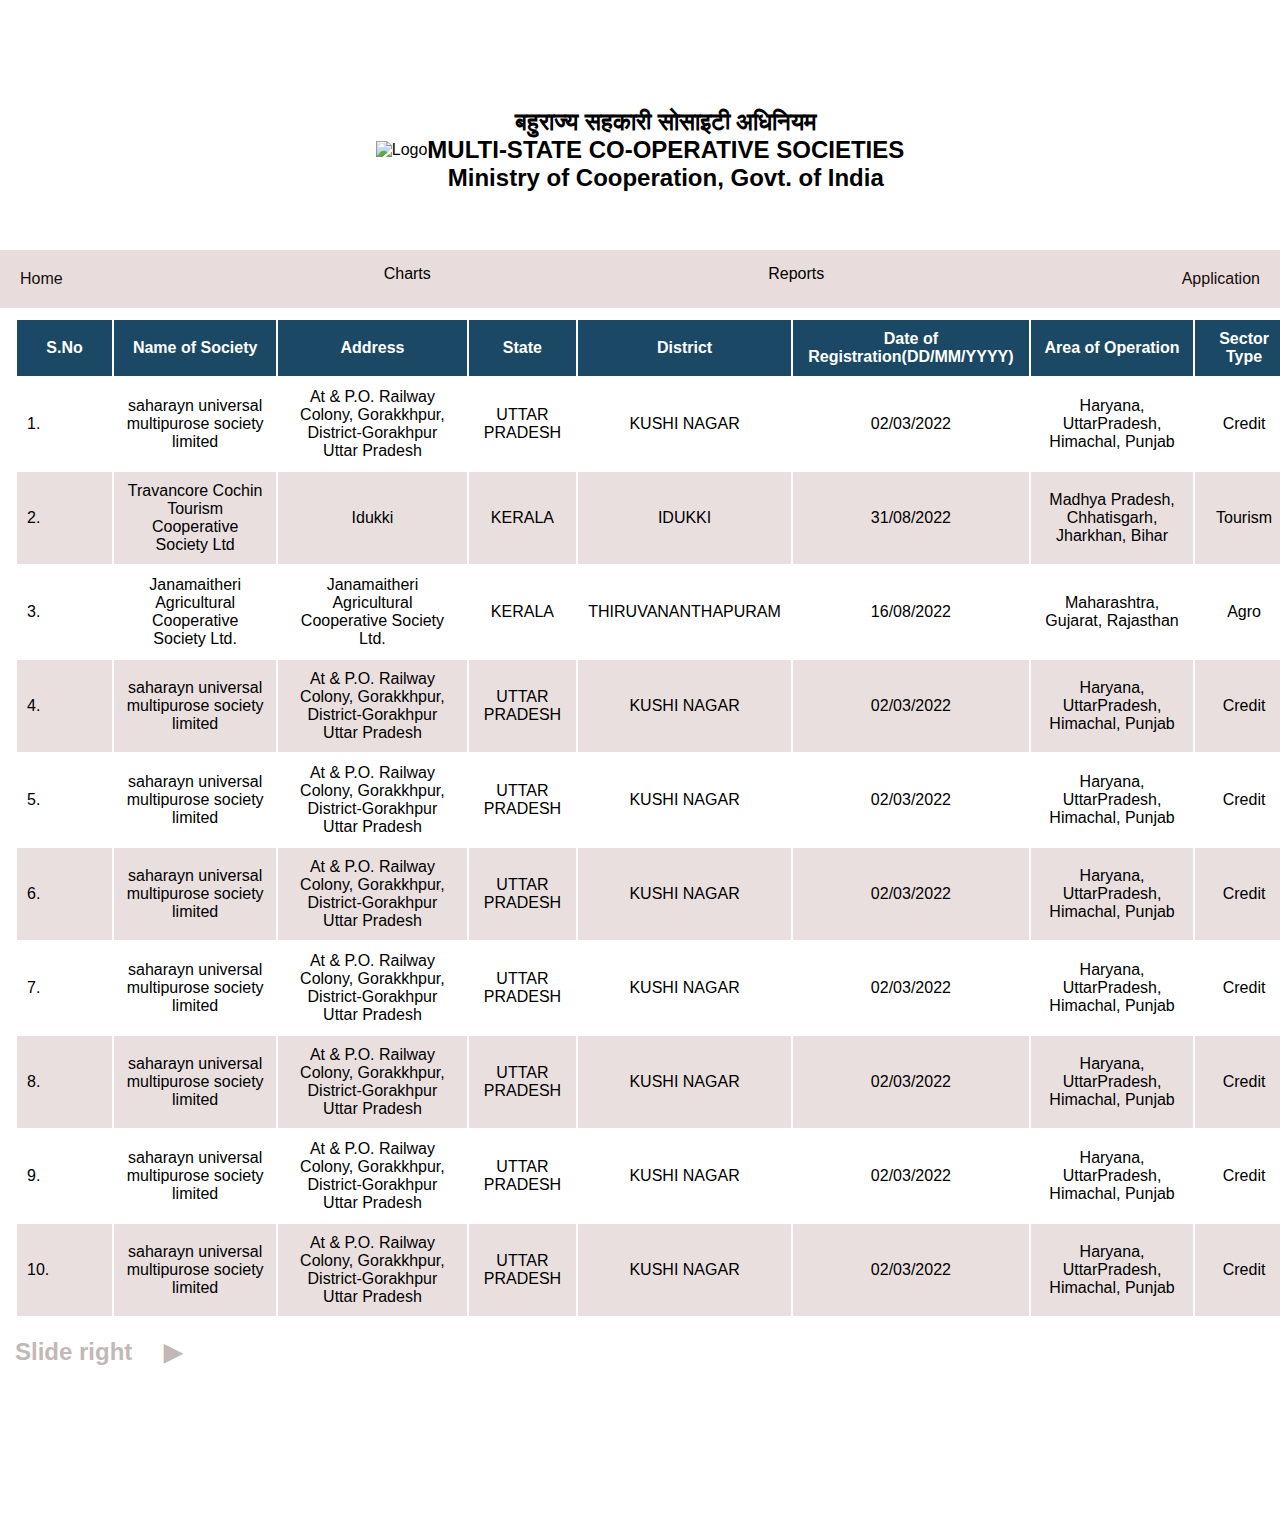
==== crcs.html @ 5280716e "Add files via upload" ====
<!DOCTYPE html>
<html lang="en">
<head>
  <meta charset="UTF-8">
  <meta name="viewport" content="width=device-width, initial-scale=1.0">
  <title>MCSC</title>
  <link rel="stylesheet" href="crcs.css">
</head>
<body>
  <header>
    <div class="column">
      <div class="image-container">
        <img src="download.png" alt="Logo" class="responsive-image">
      </div>
    </div>
    <div class="column">
      <div class="text-container">
        <h2 class="responsive-text">बहुराज्य सहकारी सोसाइटी अधिनियम</h2>
        <h1 class="second-text">MULTI-STATE CO-OPERATIVE SOCIETIES</h1>
        <h2 class="third-text">Ministry of Cooperation, Govt. of India</h2>
      </div>
    </div>
    
</header>
<nav>
  <a href="cr.html">Home</a>
  <div class="dropdown">Charts
    <button class="dropbtn"> 
      <i class="fa fa-caret-down"></i>
    </button>
    <div class="dropdown-content">
      <a href="statechart.html" target="_blank">State wise</a>
      <a href="yearchart.html" target="_blank">Year wise</a>
    </div>
  </div>
  <div class="dropdown">Reports
    <button class="dropbtn"> 
      <i class="fa fa-caret-down"></i>
    </button>
    <div class="dropdown-content">
      <a href="crcs.html" style="background-color:#fbac1b;">All Registered Socities</a>
      <a href="crcs.html">Filed Annual return Online</a>
    </div>
  </div> 
  <a href="#">Application</a>
</nav>
  <div class="container">
    <h1></h1>
    <div class="table-wrapper">
      <table>
        <thead>
          <tr>
            <th>S.No</th>
            <th>Name of Society</th>
            <th>Address</th>
            <th>State</th>
            <th>District</th>
            <th>Date of Registration(DD/MM/YYYY)</th>
            <th>Area of Operation</th>
            <th>Sector Type</th>
          </tr>
        </thead>
        <tbody>
          <tr>
            <td>
              <span>
               
              </span>
              <span>1.</span>
            </td>
            <td>saharayn universal multipurose society limited</td>
            <td>At & P.O. Railway Colony, Gorakkhpur, District-Gorakhpur Uttar Pradesh</td>
            <td>UTTAR PRADESH</td>
            <td>KUSHI NAGAR</td>
            <td>02/03/2022</td>
            <td>Haryana, UttarPradesh, Himachal, Punjab</td>
            <td>Credit</td>
          </tr>
          <tr>
            <td>
              
              <span>2.</span>
            </td>
            <td>Travancore Cochin Tourism Cooperative Society Ltd</td>
            <td>Idukki</td>
            <td>KERALA</td>
            <td>IDUKKI</td>
            <td>31/08/2022</td>
            <td>Madhya Pradesh, Chhatisgarh, Jharkhan, Bihar</td>
            <td>Tourism</td>
          </tr>
          <tr>
            <td>
              <span>
              </span>
              <span>3.</span>
            </td>
            <td>Janamaitheri Agricultural Cooperative Society Ltd.</td>
            <td>Janamaitheri Agricultural Cooperative Society Ltd.</td>
            <td>KERALA</td>
            <td>THIRUVANANTHAPURAM</td>
            <td>16/08/2022</td>
            <td>Maharashtra, Gujarat, Rajasthan</td>
            <td>Agro </td>
          </tr>
          <tr>
            <td>
              <span>
               
              </span>
              <span>4.</span>
            </td>
            <td>saharayn universal multipurose society limited</td>
            <td>At & P.O. Railway Colony, Gorakkhpur, District-Gorakhpur Uttar Pradesh</td>
            <td>UTTAR PRADESH</td>
            <td>KUSHI NAGAR</td>
            <td>02/03/2022</td>
            <td>Haryana, UttarPradesh, Himachal, Punjab</td>
            <td>Credit</td>
          </tr>
          <tr>
            <td>
              <span>
               
              </span>
              <span>5.</span>
            </td>
            <td>saharayn universal multipurose society limited</td>
            <td>At & P.O. Railway Colony, Gorakkhpur, District-Gorakhpur Uttar Pradesh</td>
            <td>UTTAR PRADESH</td>
            <td>KUSHI NAGAR</td>
            <td>02/03/2022</td>
            <td>Haryana, UttarPradesh, Himachal, Punjab</td>
            <td>Credit</td>
          </tr>
          <tr>
            <td>
              <span>
               
              </span>
              <span>6.</span>
            </td>
            <td>saharayn universal multipurose society limited</td>
            <td>At & P.O. Railway Colony, Gorakkhpur, District-Gorakhpur Uttar Pradesh</td>
            <td>UTTAR PRADESH</td>
            <td>KUSHI NAGAR</td>
            <td>02/03/2022</td>
            <td>Haryana, UttarPradesh, Himachal, Punjab</td>
            <td>Credit</td>
          </tr>
          <tr>
            <td>
              <span>
               
              </span>
              <span>7.</span>
            </td>
            <td>saharayn universal multipurose society limited</td>
            <td>At & P.O. Railway Colony, Gorakkhpur, District-Gorakhpur Uttar Pradesh</td>
            <td>UTTAR PRADESH</td>
            <td>KUSHI NAGAR</td>
            <td>02/03/2022</td>
            <td>Haryana, UttarPradesh, Himachal, Punjab</td>
            <td>Credit</td>
          </tr>
          <tr>
            <td>
              <span>
               
              </span>
              <span>8.</span>
            </td>
            <td>saharayn universal multipurose society limited</td>
            <td>At & P.O. Railway Colony, Gorakkhpur, District-Gorakhpur Uttar Pradesh</td>
            <td>UTTAR PRADESH</td>
            <td>KUSHI NAGAR</td>
            <td>02/03/2022</td>
            <td>Haryana, UttarPradesh, Himachal, Punjab</td>
            <td>Credit</td>
          </tr>
          <tr>
            <td>
              <span>
               
              </span>
              <span>9.</span>
            </td>
            <td>saharayn universal multipurose society limited</td>
            <td>At & P.O. Railway Colony, Gorakkhpur, District-Gorakhpur Uttar Pradesh</td>
            <td>UTTAR PRADESH</td>
            <td>KUSHI NAGAR</td>
            <td>02/03/2022</td>
            <td>Haryana, UttarPradesh, Himachal, Punjab</td>
            <td>Credit</td>
          </tr>
          <tr>
            <td>
              <span>
               
              </span>
              <span>10.</span>
            </td>
            <td>saharayn universal multipurose society limited</td>
            <td>At & P.O. Railway Colony, Gorakkhpur, District-Gorakhpur Uttar Pradesh</td>
            <td>UTTAR PRADESH</td>
            <td>KUSHI NAGAR</td>
            <td>02/03/2022</td>
            <td>Haryana, UttarPradesh, Himachal, Punjab</td>
            <td>Credit</td>
          </tr>
        </tbody>
      </table>
    </div>
    <h3>Slide right</h3>
  </div>

</body>
</html>
---- crcs.css ----
header {
  display: flex;
  align-items: center;
  justify-content: center;
  background-color: #ffffff;
  height: 200px;
  
}

.column {
  flex-basis: flex;
  text-align: center;
}

.image-container,.text-container{
  display: flex;
  flex-direction: column;
 align-items: center;
 justify-content:center;
  height: 100%;
}

.responsive-image {
  max-width: 100%;
  height: auto;
}

.responsive-text {
  margin-top: 0px;
  margin: 0;
}
.second-text {
  margin-top: 0px;
  margin: 0;
}
.third-text {
  margin-top: 0px;
  margin: 0;
}
@media screen and (max-width: 768px) {
  header {
    flex-direction: column; /* Updated: Stack columns vertically on small screens */
    height: auto;
  }
@media screen and (max-width: 480px) {
  .responsive-image {
    max-width: 40%;
  }
}
  .responsive-text {
    font-size: 3vw;
    margin-top: 0px;
  }
  .second-text {
    font-size: 3.5vw;
    margin-top: 0px;
  }
  .third-text {
    font-size: 2.5vw;
    margin-top: 0px;
  }
 
}

nav {
  background-color: #e8dcdc;
  align-items: center;
  display: flex;
justify-content: space-between;
  overflow: hidden;
}

nav a {
  text-decoration:none;
  padding:20px;
  text-align: center;
  float: right;
  color: rgb(21, 13, 13);
}

.dropdown {
  float: left;
  overflow: hidden;
}

.dropdown .dropbtn {
  font-size: 16px;  
  border: none;
  outline: none;
  color: white;
  padding: 14px 16px;
  background-color: inherit;
  font-family: inherit;
  margin: 0;
}

.dropdown-content {
  display: none;
  position: absolute;
  background-color: #f9f9f9;
  min-width: 160px;
  box-shadow: 0px 8px 16px 0px rgba(0,0,0,0.2);
  z-index: 1;
}

.dropdown-content a {
  float: none;
  color: black;
  padding: 12px 16px;
  text-decoration: none;
  display: block;
  text-align: left;
}

.dropdown-content a:hover {
  background-color: #ddd;
}

.dropdown:hover .dropdown-content {
  display: block;
}
@import url("https://fonts.googleapis.com/css2?family=Noto+Sans:wght@400;700&display=swap");

:root {
  --white: #fff;
  --darkblue: #1b4965;
  --lightblue:  #e9dfdf;
}

* {
  padding: 0;
  margin: 0;
}

body {
  margin: 50px 0 150px;
  font-family: "Noto Sans", sans-serif;
}

.container {
  max-width: 2000px;
  width: 100%;
  height: 100%;
  overflow-x: auto;
  padding: 0 15px;
  margin: 0 auto;
}

h1 {
  font-size: 1.5em;
}

/* TABLE STYLES
–––––––––––––––––––––––––––––––––––––––––––––––––– */
.table-wrapper {
  overflow-x: auto;
}

.table-wrapper::-webkit-scrollbar {
  height: 8px;
}

.table-wrapper::-webkit-scrollbar-thumb {
  background: var(--darkblue);
  border-radius: 40px;
}

.table-wrapper::-webkit-scrollbar-track {
  background: var(--white);
  border-radius: 40px;
}

.table-wrapper table {
  margin: 10px 0 20px;
  text-align: center;
}

.table-wrapper table th,
.table-wrapper table td {
  padding: 10px;
  min-width: 75px;
}

.table-wrapper table th {
  color: var(--white);
  background: var(--darkblue);
}

.table-wrapper table tbody tr:nth-of-type(even) > * {
  background: var(--lightblue);
}

.table-wrapper table td:first-child {
  grid-template-columns: 25px 1fr;
  grid-gap: 10px;
  text-align: left;
}

.table-credits {
  font-size: 12px;
  margin-top: 10px;
}

/* FOOTER STYLES
–––––––––––––––––––––––––––––––––––––––––––––––––– */
.page-footer {
  position: fixed;
  right: 0;
  bottom: 50px;
  display: flex;
  align-items: center;
  padding: 5px;
  z-index: 1;
  background: var(--white);
}

.page-footer a {
  display: flex;
  margin-left: 4px;
}
h3 {
  display: inline-block;
  position: relative;
  text-align: center;
  font-size: 1.5em;
  color: #c2b8b8;
}

h3:after {
  content: "\25b6";
  position: absolute;
  right: -50px;
  -webkit-animation: leftRight 2s linear infinite reverse;
  animation: leftRight 2s linear infinite reverse;
}
@-webkit-keyframes leftRight {
  0% {
    -webkit-transform: translateX(0);
  }
  25% {
    -webkit-transform: translateX(-10px);
  }
  75% {
    -webkit-transform: translateX(10px);
  }
  100% {
    -webkit-transform: translateX(0);
  }
}
@keyframes leftRight {
  0% {
    transform: translateX(0);
  }
  25% {
    transform: translateX(-10px);
  }
  75% {
    transform: translateX(10px);
  }
  100% {
    transform: translateX(0);
  }
}
@media (max-width: 768px) {
  table {
    font-size: 12px; /* Reduce font size for smaller screens */
  }
}
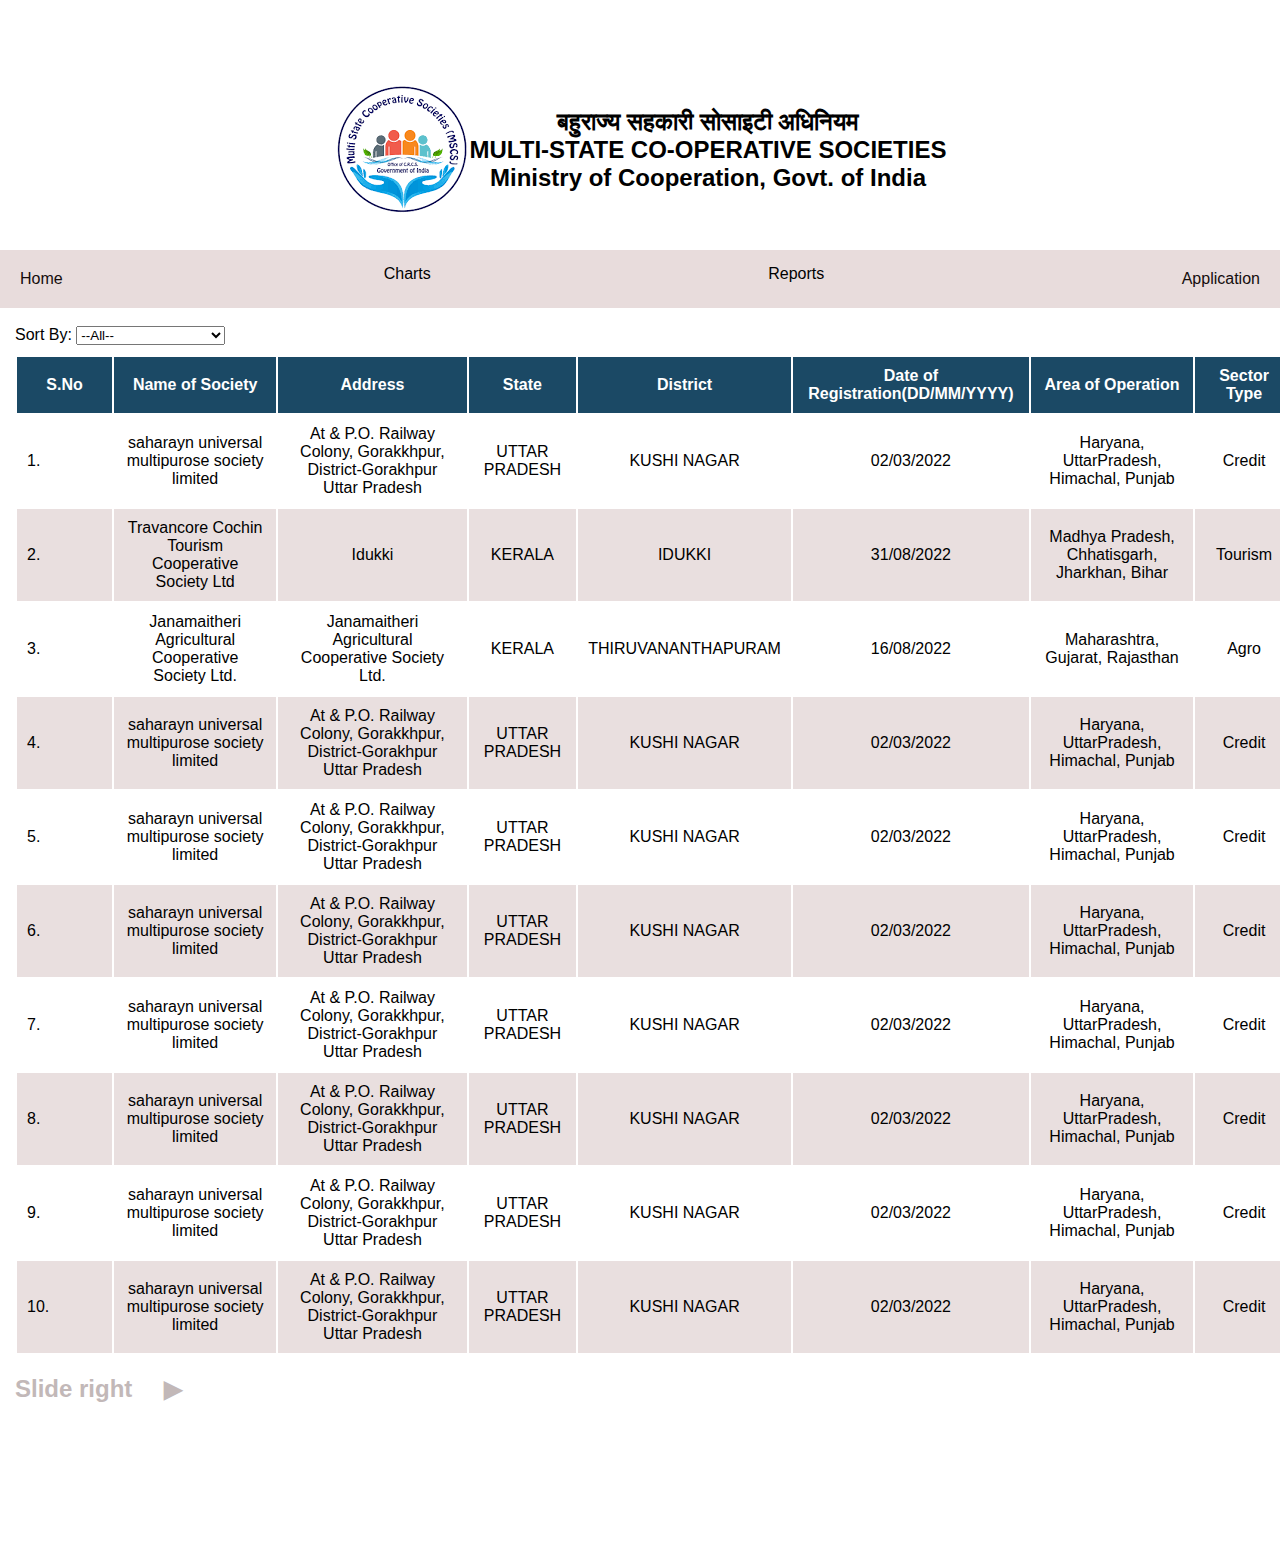
==== commit 41b3be42: "Update crcs.html" ====
--- a/crcs.html
+++ b/crcs.html
@@ -44,8 +44,27 @@
   </div> 
   <a href="#">Application</a>
 </nav>
-  <div class="container">
-    <h1></h1>
+<br>
+<div class="container">
+  <div class="sort-options">
+    <label for="sort-select">Sort By:</label>
+    <select id="sort-select">
+      <option value="">--All--</option>
+      <option value="month">Month of Registration</option>
+      <option value="state">State</option>
+      <option value="name">Name of Society</option>
+    </select>
+  </div>
+  <div id="month-filter-container" class="filter-options" style="display: none;">
+    <label for="month-filter">Filter by Month:</label>
+    <select id="month-filter">
+      <option value="">All</option>
+      <option value="01">January</option>
+      <option value="02">February</option>
+      <option value="03">March</option>
+      <!-- Add more month options as needed -->
+    </select>
+  </div>
     <div class="table-wrapper">
       <table>
         <thead>
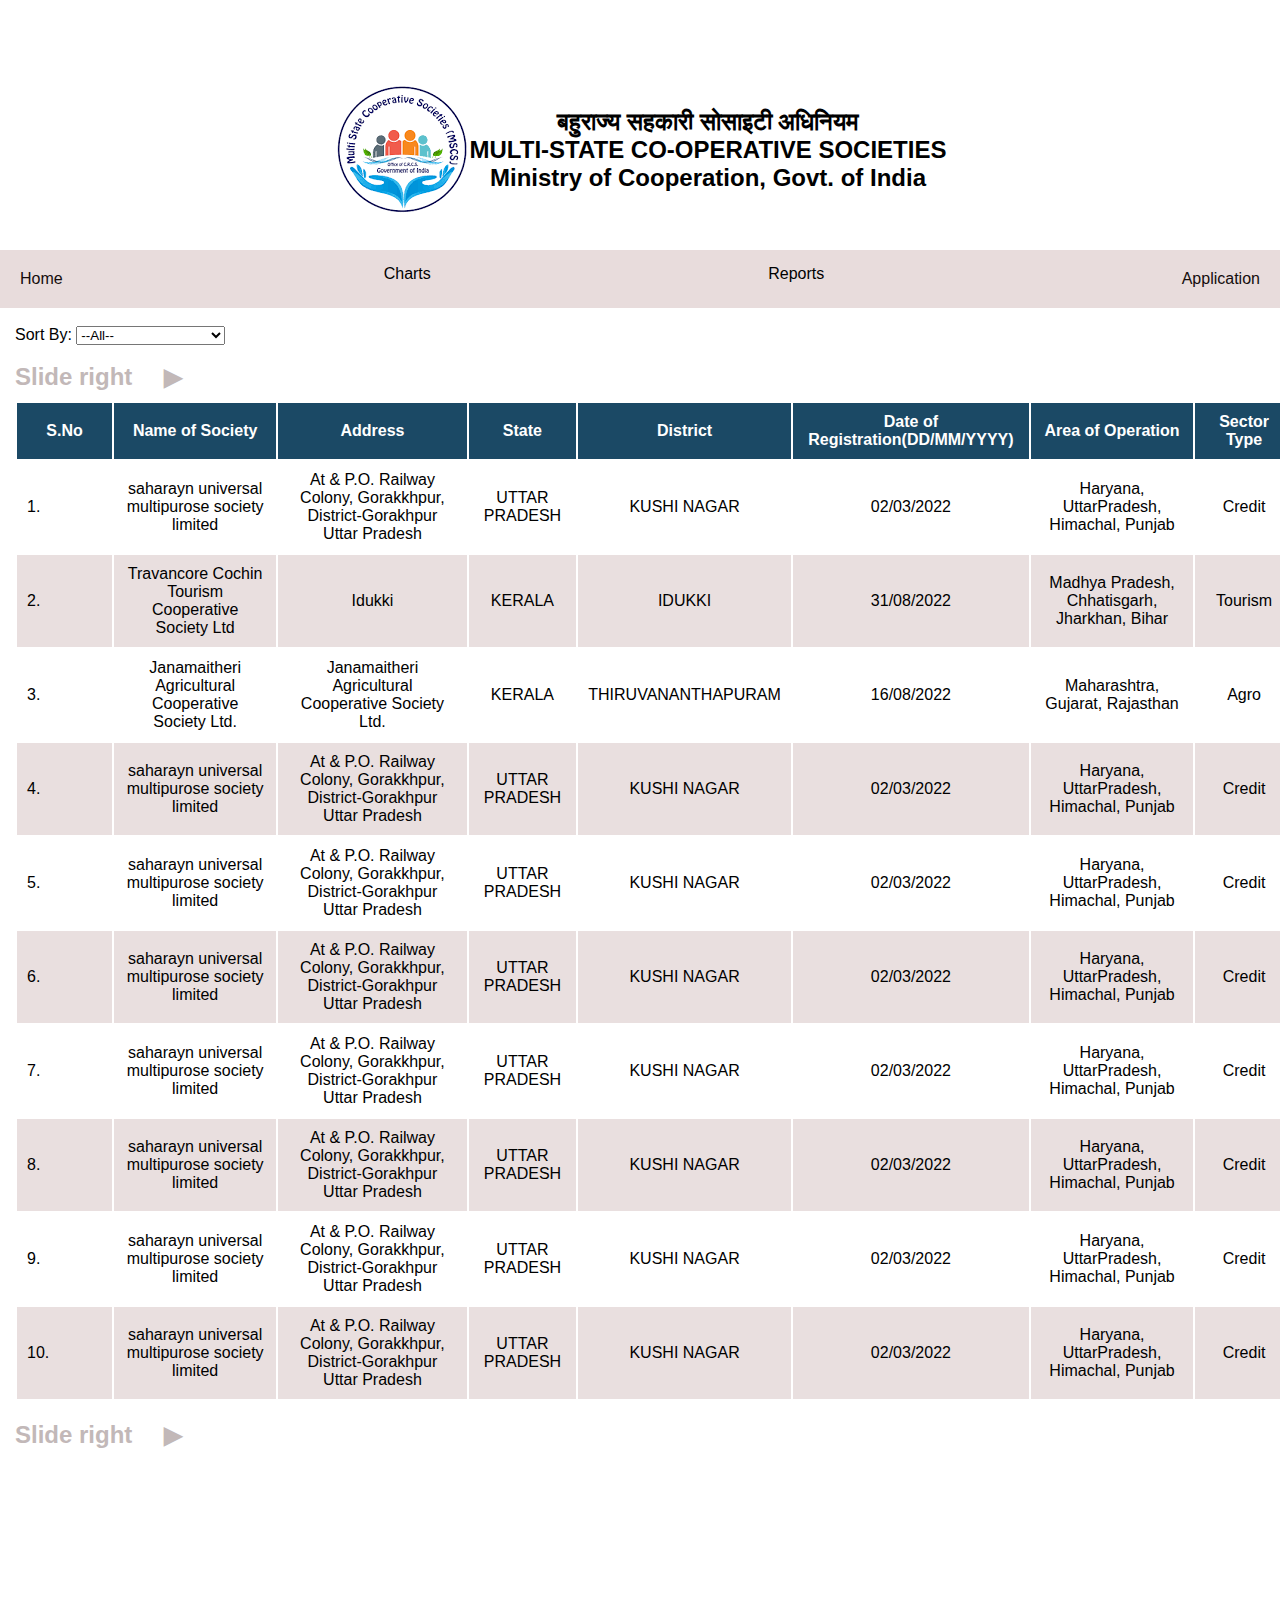
==== commit 7c3365ba: "Update crcs.html" ====
--- a/crcs.html
+++ b/crcs.html
@@ -65,6 +65,8 @@
       <!-- Add more month options as needed -->
     </select>
   </div>
+  <br>
+  <h3>Slide right</h3>
     <div class="table-wrapper">
       <table>
         <thead>
@@ -232,6 +234,6 @@
     </div>
     <h3>Slide right</h3>
   </div>
-
+<script src="crcs.js"></script>
 </body>
 </html>
--- a/crcs.css
+++ b/crcs.css
@@ -233,6 +233,17 @@
   -webkit-animation: leftRight 2s linear infinite reverse;
   animation: leftRight 2s linear infinite reverse;
 }
+
+@media screen and (max-width: 768px) {
+  h3 {
+    font-size: 1em;
+  }
+
+  h3:after {
+    right: -30px;
+  }
+}
+
 @-webkit-keyframes leftRight {
   0% {
     -webkit-transform: translateX(0);
@@ -247,6 +258,7 @@
     -webkit-transform: translateX(0);
   }
 }
+
 @keyframes leftRight {
   0% {
     transform: translateX(0);
